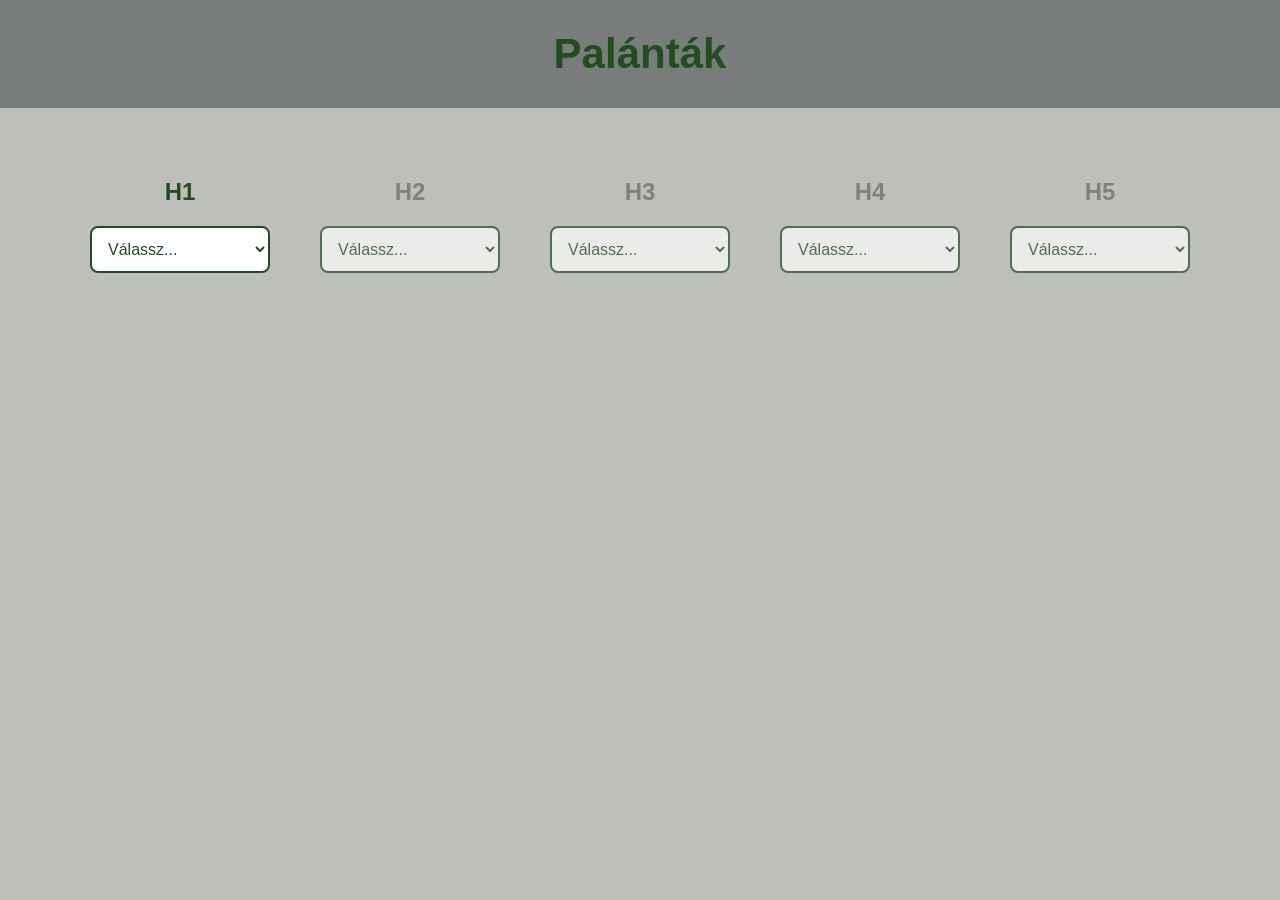
==== index.html @ d9ac236d "Add files via upload" ====
<!DOCTYPE html>
<html lang="hu">
<head>
    <meta charset="UTF-8">
    <meta name="viewport" content="width=device-width, initial-scale=1.0">
    <title>Palánták</title>
    <link rel="stylesheet" href="style.css">
</head>
<body>

    <header>
        <h1>Palánták</h1>
    </header>

    <main>
        <div class="menu-container">

            <div class="menu">
                <h2>H1</h2>
                <select>
                    <option value="" selected disabled>Válassz...</option>
                    <option value="h1/cimlap.html">Címlap</option>
                    <option value="h1/munkanaplo_h1.html">Munkanapló</option>
                    <option value="h1/projektterv.html">Projektterv</option>
                </select>
            </div>

            <div class="menu">
                <h2 class="dis">H2</h2>
                <select disabled>
                    <option selected disabled>Válassz...</option>
                    <option>Címlap</option>
                    <option>Munkanapló</option>
                    <option>Projektterv</option>
                </select>
            </div>

            <div class="menu">
                <h2 class="dis">H3</h2>
                <select disabled>
                    <option selected disabled>Válassz...</option>
                    <option>Címlap</option>
                    <option>Munkanapló</option>
                    <option>Projektterv</option>
                </select>
            </div>

            <div class="menu">
                <h2 class="dis">H4</h2>
                <select disabled>
                    <option selected disabled>Válassz...</option>
                    <option>Címlap</option>
                    <option>Munkanapló</option>
                    <option>Projektterv</option>
                </select>
            </div>

            <div class="menu">
                <h2 class="dis">H5</h2>
                <select disabled>
                    <option selected disabled>Válassz...</option>
                    <option>Címlap</option>
                    <option>Munkanapló</option>
                    <option>Projektterv</option>
                </select>
            </div>
        </div>
    </main>

    <script src="script.js"></script>
</body>
</html>
---- style.css ----
body {
            margin: 0;
            font-family: Arial, sans-serif;
            background-color: #bdc0ba;
            color: #234d20;
        }

        header {
            background-color: #787d7b;
            color: #234d20;
            text-align: center;
            padding: 30px;
        }

        h1 {
            margin: 0;
            font-size: 42px;
        }

        .dis {
            color: grey;
        }

        .menu-container {
            display: flex;
            justify-content: center;
            gap: 50px;
            flex-wrap: wrap;
            padding: 30px;
        }

        select {
            width: 180px;
            padding: 12px;
            border: 2px solid #234d20;
            border-radius: 8px;
            background-color: white;
            color: #234d20;
            font-size: 16px;
            cursor: pointer;
        }

        select:hover {
            background-color: #e8f5e9;
        }

        main {
            text-align: center;
            padding: 20px;
        }
        
        .menu {
            display: flex;
            flex-direction: column;
            align-items: center;
        }
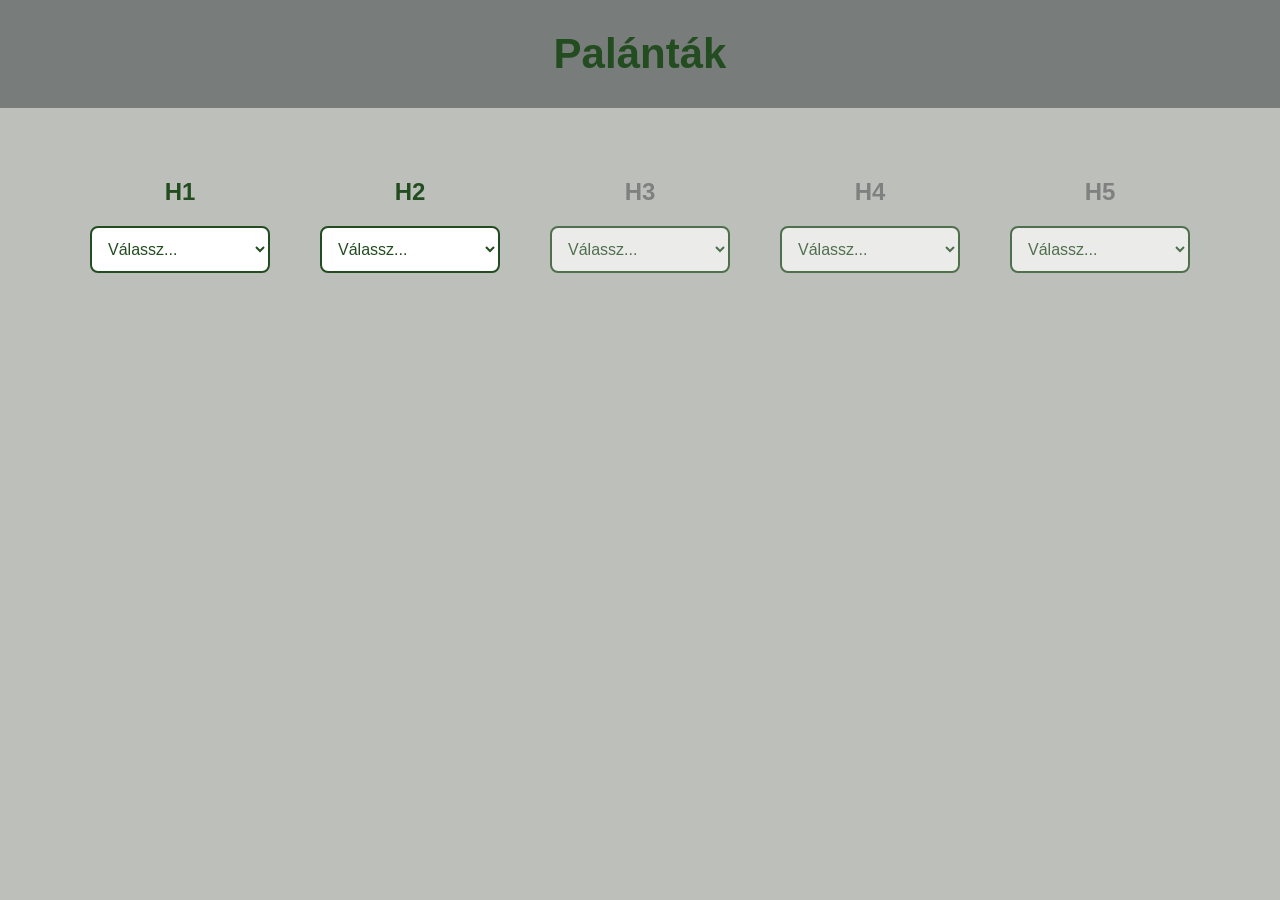
==== commit 37c36c3c: "Add files via upload Új szerkezet, H2 beadandók" ====
--- a/index.html
+++ b/index.html
@@ -19,19 +19,17 @@
                 <h2>H1</h2>
                 <select>
                     <option value="" selected disabled>Válassz...</option>
-                    <option value="h1/cimlap.html">Címlap</option>
-                    <option value="h1/munkanaplo_h1.html">Munkanapló</option>
+                    <option value="h1/munkanaplo.html">Munkanapló</option>
                     <option value="h1/projektterv.html">Projektterv</option>
                 </select>
             </div>
 
             <div class="menu">
-                <h2 class="dis">H2</h2>
-                <select disabled>
-                    <option selected disabled>Válassz...</option>
-                    <option>Címlap</option>
-                    <option>Munkanapló</option>
-                    <option>Projektterv</option>
+                <h2>H2</h2>
+                <select>
+                    <option value="" selected disabled>Válassz...</option>
+                    <option value="h2/vizio.html">Víziódokumentum</option>
+                    <option value="h2/munkanaplo.html">Munkanapló</option>
                 </select>
             </div>
 
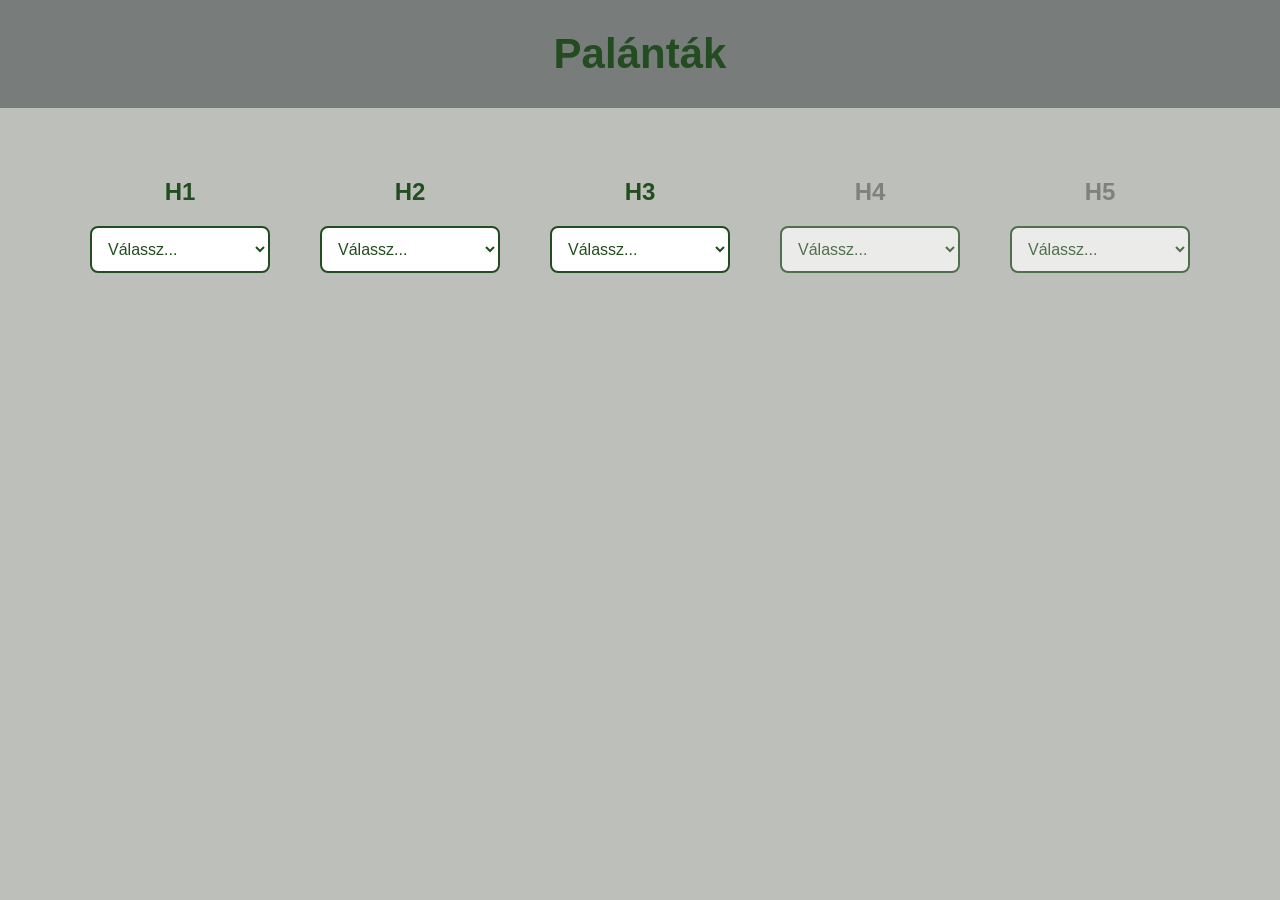
==== commit a00ed78d: "Add files via upload h3 - index.html changed" ====
--- a/index.html
+++ b/index.html
@@ -34,12 +34,12 @@
             </div>
 
             <div class="menu">
-                <h2 class="dis">H3</h2>
-                <select disabled>
+                <h2>H3</h2>
+                <select>
                     <option selected disabled>Válassz...</option>
-                    <option>Címlap</option>
-                    <option>Munkanapló</option>
-                    <option>Projektterv</option>
+                    <option value="h3/szotar.html">Szótár</option>
+                    <option value="h3/munkanaplo.html">Munkanapló</option>
+                    <option value="h3/srs_dokumentum.html">Srs dokumentum</option>
                 </select>
             </div>
 
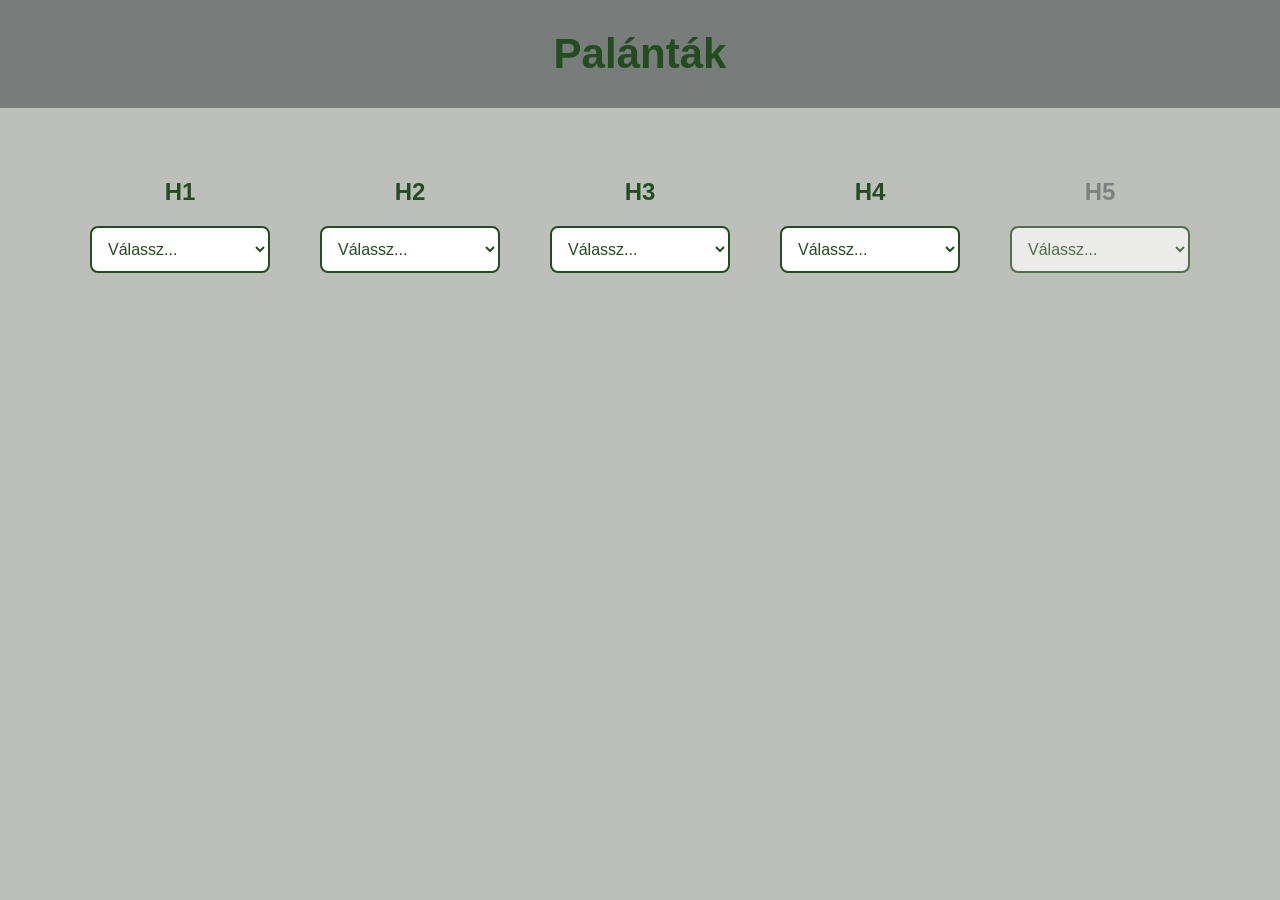
==== commit 4fbc8c5c: "docs(h4): analízis modell hozzáadása" ====
--- a/index.html
+++ b/index.html
@@ -44,12 +44,10 @@
             </div>
 
             <div class="menu">
-                <h2 class="dis">H4</h2>
-                <select disabled>
+                <h2>H4</h2>
+                <select>
                     <option selected disabled>Válassz...</option>
-                    <option>Címlap</option>
-                    <option>Munkanapló</option>
-                    <option>Projektterv</option>
+                    <option value="h4/analizis/analizis_modell.html">Analízis modell</option>
                 </select>
             </div>
 
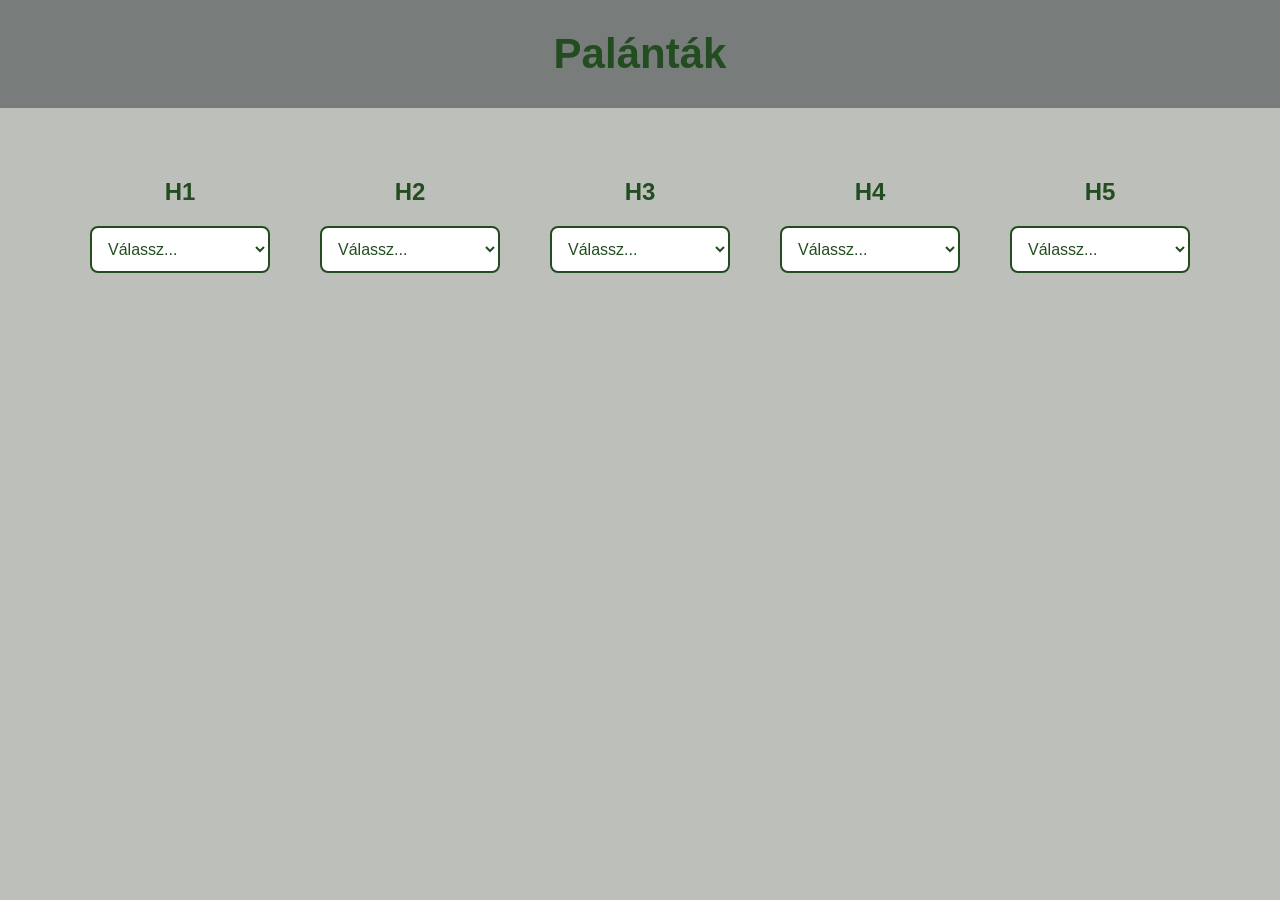
==== commit 05c85199: "docs(h5): Tesztelési terv v0.1 hozzáadása" ====
--- a/index.html
+++ b/index.html
@@ -48,16 +48,19 @@
                 <select>
                     <option selected disabled>Válassz...</option>
                     <option value="h4/analizis/analizis_modell.html">Analízis modell</option>
+                    <option value="h4/rendszertervezes/Palantak_RTERV.html">Rendszertervezés</option>
+                    <option value="h4/munkanaplo.html">Munkanapló</option>
+                    <option value="h4/szotar.html">Szótár</option>
+                    <option value="h4/felhasznaloi_guide.html">Felhasználói kézikönyv</option>
                 </select>
             </div>
 
             <div class="menu">
-                <h2 class="dis">H5</h2>
-                <select disabled>
+                <h2>H5</h2>
+                <select>
                     <option selected disabled>Válassz...</option>
-                    <option>Címlap</option>
-                    <option>Munkanapló</option>
-                    <option>Projektterv</option>
+                    <option value="h5/teszteles.html">Tesztelési terv</option>
+                    <option hidden disabled>Munkanapló</option>
                 </select>
             </div>
         </div>
